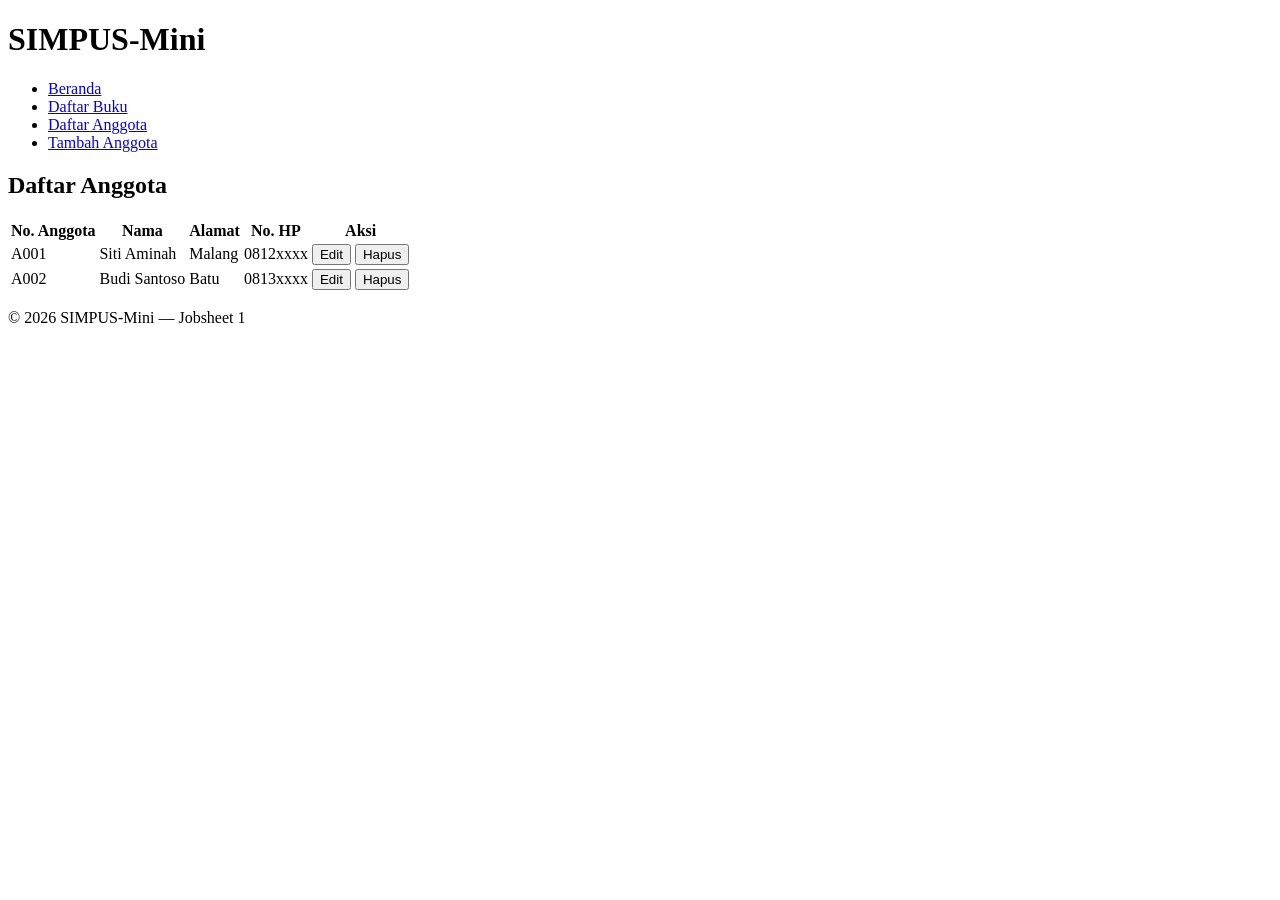
==== Jobsheet1/anggota/list.html @ 1a1c62b4 "Jobsheet1" ====
<!DOCTYPE html>
<html lang="id">

<head>
    <meta charset="UTF-8">
    <title>SIMPUS-Mini | Daftar Anggota</title>
</head>

<body>

    <header>
        <h1>SIMPUS-Mini</h1>

        <nav>
            <ul>
                <li><a href="../index.html">Beranda</a></li>
                <li><a href="../buku/list.html">Daftar Buku</a></li>
                <li><a href="list.html">Daftar Anggota</a></li>
                <li><a href="tambah.html">Tambah Anggota</a></li>
            </ul>
        </nav>
    </header>

    <main>
        <section>

            <h2>Daftar Anggota</h2>

            <table>
                <thead>
                    <tr>
                        <th>No. Anggota</th>
                        <th>Nama</th>
                        <th>Alamat</th>
                        <th>No. HP</th>
                        <th>Aksi</th>
                    </tr>
                </thead>

                <tbody>
                    <tr>
                        <td>A001</td>
                        <td>Siti Aminah</td>
                        <td>Malang</td>
                        <td>0812xxxx</td>
                        <td>
                            <button type="button">Edit</button>
                            <button type="button">Hapus</button>
                        </td>
                    </tr>

                    <tr>
                        <td>A002</td>
                        <td>Budi Santoso</td>
                        <td>Batu</td>
                        <td>0813xxxx</td>
                        <td>
                            <button type="button">Edit</button>
                            <button type="button">Hapus</button>
                        </td>
                    </tr>
                </tbody>

            </table>

        </section>
    </main>

    <footer>
        <p>&copy; 2026 SIMPUS-Mini &mdash; Jobsheet 1</p>
    </footer>

</body>

</html>
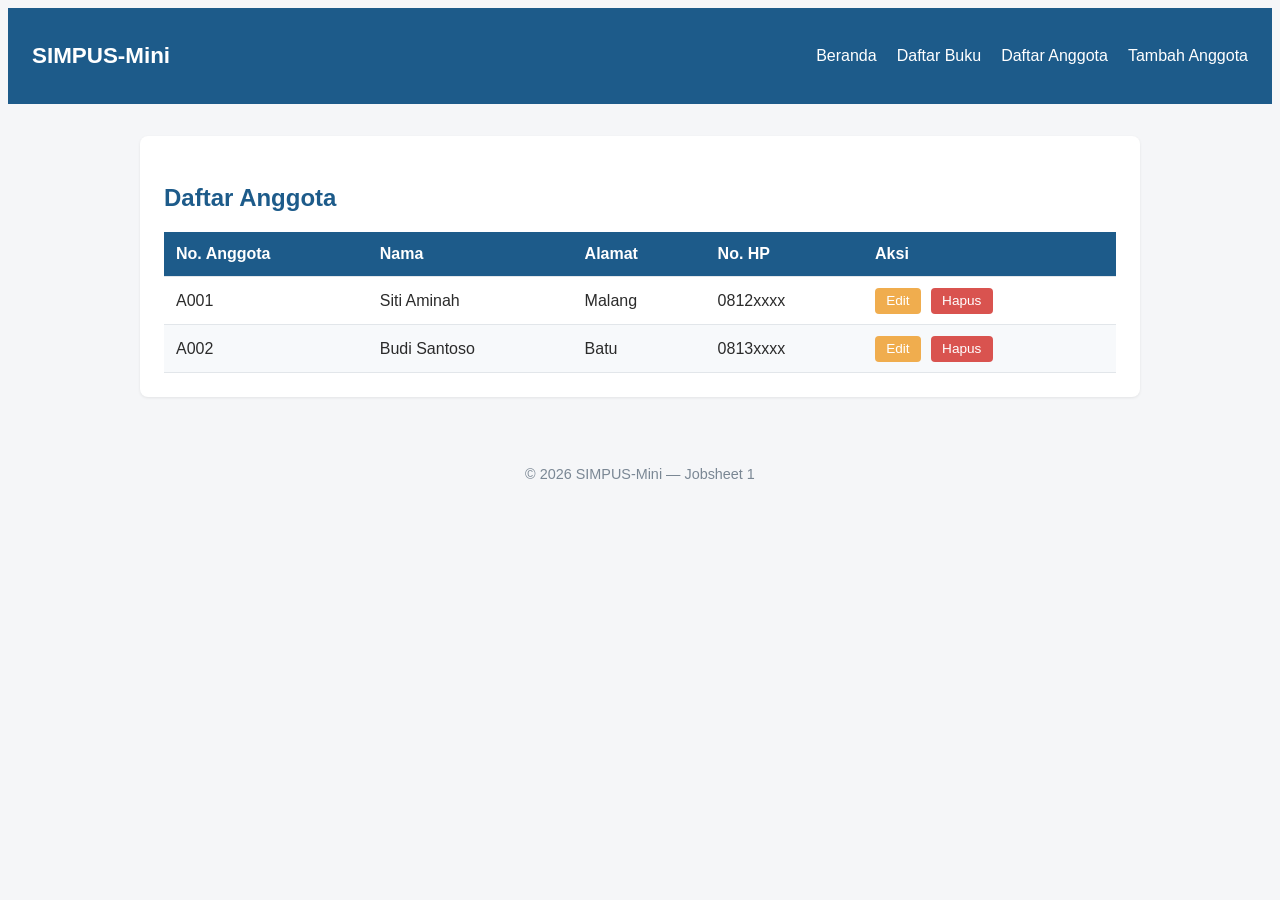
==== commit 6e565e1b: "jobsheet 1 & 2" ====
--- a/Jobsheet1/anggota/list.html
+++ b/Jobsheet1/anggota/list.html
@@ -2,6 +2,7 @@
 <html lang="id">
 
 <head>
+    <link rel="stylesheet" href="../style.css">
     <meta charset="UTF-8">
     <title>SIMPUS-Mini | Daftar Anggota</title>
 </head>
--- a/Jobsheet1/style.css
+++ b/Jobsheet1/style.css
@@ -0,0 +1,184 @@
+```css
+/* ===== Reset & Base ===== */
+* {
+    box-sizing: border-box;
+    margin: 0;
+    padding: 0;
+}
+
+body {
+    font-family: "Segoe UI", Arial, sans-serif;
+    color: #2b2b2b;
+    background-color: #f5f6f8;
+    line-height: 1.5;
+}
+
+a {
+    color: #1d5b8a;
+    text-decoration: none;
+}
+
+a:hover {
+    text-decoration: underline;
+}
+
+/* ===== Header & Navbar (Flexbox) ===== */
+header {
+    background-color: #1d5b8a;
+    color: #fff;
+    padding: 1rem 1.5rem;
+    display: flex;
+    align-items: center;
+    justify-content: space-between;
+    flex-wrap: wrap;
+}
+
+header h1 {
+    font-size: 1.4rem;
+}
+
+header nav ul {
+    list-style: none;
+    display: flex;
+    gap: 1.25rem;
+}
+
+header nav a {
+    color: #fff;
+    font-weight: 500;
+}
+
+/* ===== Main Layout ===== */
+main {
+    max-width: 1000px;
+    margin: 2rem auto;
+    padding: 0 1.5rem;
+}
+
+section {
+    background-color: #fff;
+    border-radius: 8px;
+    padding: 1.5rem;
+    margin-bottom: 1.5rem;
+    box-shadow: 0 1px 3px rgba(0, 0, 0, 0.08);
+}
+
+section h2 {
+    margin-bottom: 1rem;
+    color: #1d5b8a;
+}
+
+/* ===== Kartu Statistik (CSS Grid) ===== */
+main section:nth-of-type(2) {
+    display: grid;
+    grid-template-columns: repeat(3, 1fr);
+    gap: 1rem;
+}
+
+main section:nth-of-type(2) article {
+    background-color: #eef4fa;
+    border-radius: 8px;
+    padding: 1.25rem;
+    text-align: center;
+}
+
+main section:nth-of-type(2) article h3 {
+    font-size: 0.95rem;
+    color: #55677a;
+    margin-bottom: 0.5rem;
+}
+
+main section:nth-of-type(2) article p {
+    font-size: 1.8rem;
+    font-weight: 700;
+    color: #1d5b8a;
+}
+
+/* ===== Tabel ===== */
+table {
+    width: 100%;
+    border-collapse: collapse;
+}
+
+th,
+td {
+    text-align: left;
+    padding: 0.65rem 0.75rem;
+    border-bottom: 1px solid #e2e6ea;
+}
+
+thead {
+    background-color: #1d5b8a;
+    color: #fff;
+}
+
+tbody tr:nth-child(even) {
+    background-color: #f7f9fb;
+}
+
+tbody tr:hover {
+    background-color: #eef4fa;
+}
+
+td button {
+    padding: 0.35rem 0.7rem;
+    margin-right: 0.35rem;
+    border: none;
+    border-radius: 4px;
+    cursor: pointer;
+    font-size: 0.85rem;
+}
+
+td button:first-of-type {
+    background-color: #f0ad4e;
+    color: #fff;
+}
+
+td button:last-of-type {
+    background-color: #d9534f;
+    color: #fff;
+}
+
+/* ===== Form ===== */
+form p {
+    margin-bottom: 1rem;
+}
+
+form label {
+    display: block;
+    margin-bottom: 0.35rem;
+    font-weight: 600;
+    color: #444;
+}
+
+form input,
+form select {
+    width: 100%;
+    max-width: 400px;
+    padding: 0.55rem 0.7rem;
+    border: 1px solid #cdd4da;
+    border-radius: 4px;
+    font-size: 1rem;
+}
+
+form button[type="submit"] {
+    background-color: #1d5b8a;
+    color: #fff;
+    border: none;
+    padding: 0.6rem 1.5rem;
+    border-radius: 4px;
+    font-size: 1rem;
+    cursor: pointer;
+}
+
+form button[type="submit"]:hover {
+    background-color: #164869;
+}
+
+/* ===== Footer ===== */
+footer {
+    text-align: center;
+    padding: 1.25rem;
+    color: #7a8794;
+    font-size: 0.9rem;
+}
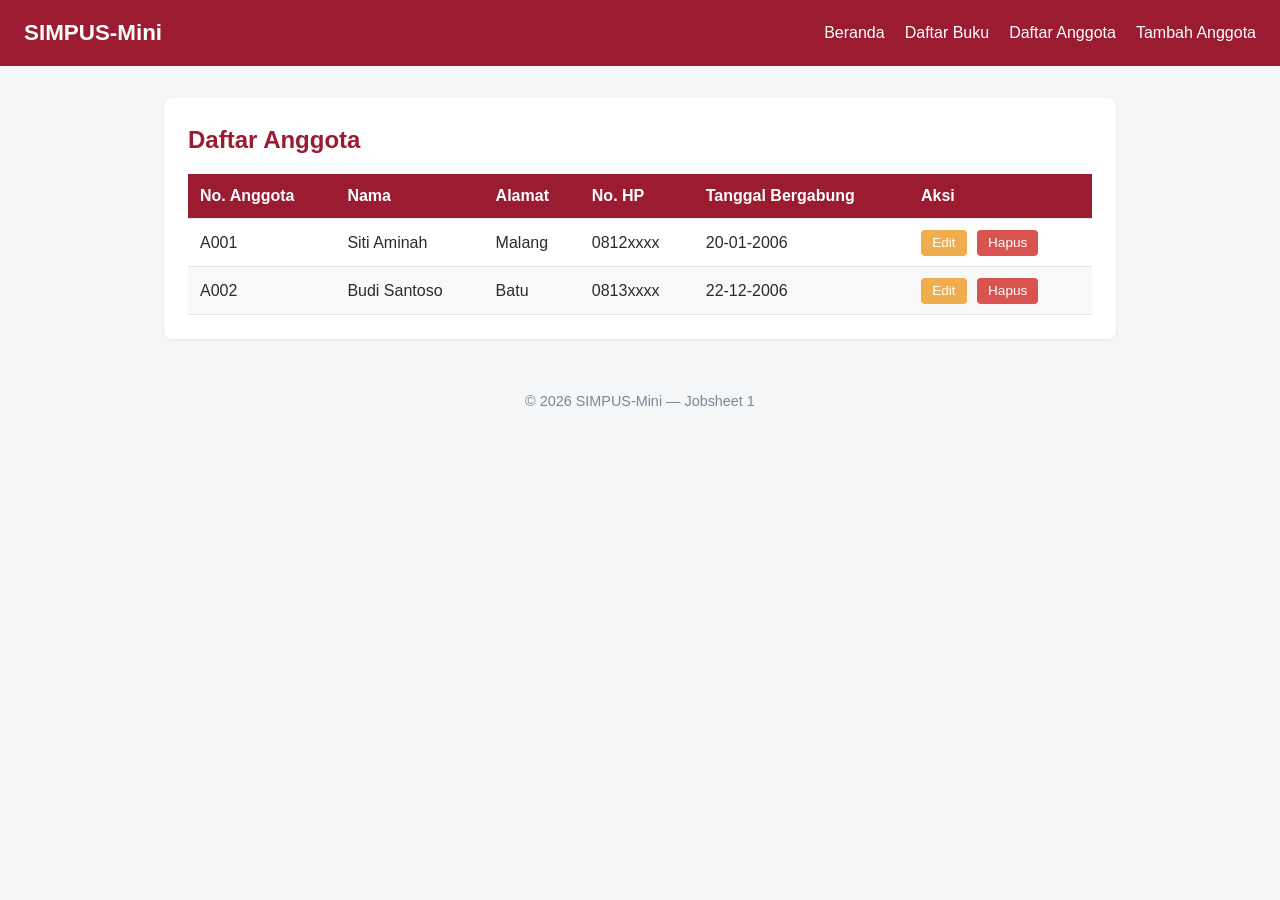
==== commit 0359b03b: "modifikasi" ====
--- a/Jobsheet1/anggota/list.html
+++ b/Jobsheet1/anggota/list.html
@@ -34,6 +34,7 @@
                         <th>Nama</th>
                         <th>Alamat</th>
                         <th>No. HP</th>
+                        <th>Tanggal Bergabung</th>
                         <th>Aksi</th>
                     </tr>
                 </thead>
@@ -44,6 +45,7 @@
                         <td>Siti Aminah</td>
                         <td>Malang</td>
                         <td>0812xxxx</td>
+                        <td>20-01-2006</td>
                         <td>
                             <button type="button">Edit</button>
                             <button type="button">Hapus</button>
@@ -55,6 +57,7 @@
                         <td>Budi Santoso</td>
                         <td>Batu</td>
                         <td>0813xxxx</td>
+                        <td>22-12-2006</td>
                         <td>
                             <button type="button">Edit</button>
                             <button type="button">Hapus</button>
--- a/Jobsheet1/style.css
+++ b/Jobsheet1/style.css
@@ -1,4 +1,4 @@
-```css
+
 /* ===== Reset & Base ===== */
 * {
     box-sizing: border-box;
@@ -14,7 +14,7 @@
 }
 
 a {
-    color: #1d5b8a;
+    color: #9B1B30;
     text-decoration: none;
 }
 
@@ -24,7 +24,7 @@
 
 /* ===== Header & Navbar (Flexbox) ===== */
 header {
-    background-color: #1d5b8a;
+    background-color: #9B1B30;
     color: #fff;
     padding: 1rem 1.5rem;
     display: flex;
@@ -40,6 +40,7 @@
 header nav ul {
     list-style: none;
     display: flex;
+    flex-wrap: wrap;
     gap: 1.25rem;
 }
 
@@ -65,13 +66,13 @@
 
 section h2 {
     margin-bottom: 1rem;
-    color: #1d5b8a;
+    color: #9B1B30;
 }
 
 /* ===== Kartu Statistik (CSS Grid) ===== */
 main section:nth-of-type(2) {
     display: grid;
-    grid-template-columns: repeat(3, 1fr);
+    grid-template-columns: repeat(4, 1fr);
     gap: 1rem;
 }
 
@@ -91,7 +92,7 @@
 main section:nth-of-type(2) article p {
     font-size: 1.8rem;
     font-weight: 700;
-    color: #1d5b8a;
+    color: #9B1B30;
 }
 
 /* ===== Tabel ===== */
@@ -108,7 +109,7 @@
 }
 
 thead {
-    background-color: #1d5b8a;
+    background-color: #9B1B30;
     color: #fff;
 }
 
@@ -162,7 +163,7 @@
 }
 
 form button[type="submit"] {
-    background-color: #1d5b8a;
+    background-color: #9B1B30;
     color: #fff;
     border: none;
     padding: 0.6rem 1.5rem;
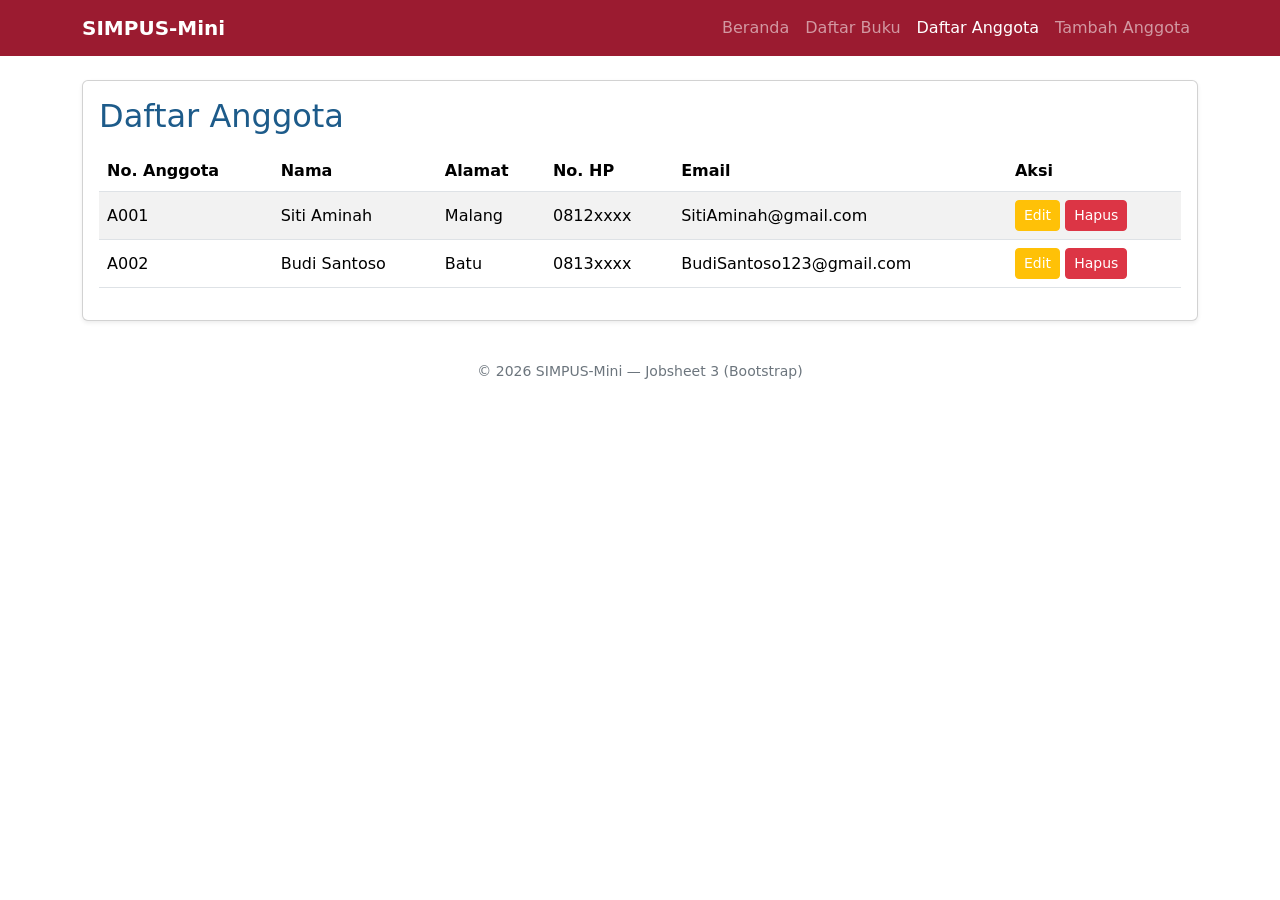
==== commit 57f52b02: "jobsheet 3" ====
--- a/Jobsheet1/anggota/list.html
+++ b/Jobsheet1/anggota/list.html
@@ -1,79 +1,80 @@
 <!DOCTYPE html>
 <html lang="id">
-
 <head>
-    <link rel="stylesheet" href="../style.css">
     <meta charset="UTF-8">
+    <meta name="viewport" content="width=device-width, initial-scale=1">
     <title>SIMPUS-Mini | Daftar Anggota</title>
+    <link href="https://cdn.jsdelivr.net/npm/bootstrap@5.3.3/dist/css/bootstrap.min.css" rel="stylesheet">
+    <link rel="stylesheet" href="../assets/css/style.css">
 </head>
-
 <body>
-
-    <header>
-        <h1>SIMPUS-Mini</h1>
-
-        <nav>
-            <ul>
-                <li><a href="../index.html">Beranda</a></li>
-                <li><a href="../buku/list.html">Daftar Buku</a></li>
-                <li><a href="list.html">Daftar Anggota</a></li>
-                <li><a href="tambah.html">Tambah Anggota</a></li>
-            </ul>
-        </nav>
+    <header class="navbar navbar-expand-lg navbar-dark" style="background-color:#9B1B30;">
+        <div class="container">
+            <a class="navbar-brand fw-semibold" href="../index.html">SIMPUS-Mini</a>
+            <button class="navbar-toggler" type="button" data-bs-toggle="collapse" data-bs-target="#navMenu" aria-controls="navMenu" aria-expanded="false" aria-label="Toggle navigation">
+                <span class="navbar-toggler-icon"></span>
+            </button>
+            <nav class="collapse navbar-collapse" id="navMenu">
+                <ul class="navbar-nav ms-auto">
+                    <li class="nav-item"><a class="nav-link" href="../index.html">Beranda</a></li>
+                    <li class="nav-item"><a class="nav-link" href="../buku/list.html">Daftar Buku</a></li>
+                    <li class="nav-item"><a class="nav-link active" href="list.html">Daftar Anggota</a></li>
+                    <li class="nav-item"><a class="nav-link" href="tambah.html">Tambah Anggota</a></li>
+                </ul>
+            </nav>
+        </div>
     </header>
 
-    <main>
-        <section>
-
-            <h2>Daftar Anggota</h2>
-
-            <table>
-                <thead>
-                    <tr>
-                        <th>No. Anggota</th>
-                        <th>Nama</th>
-                        <th>Alamat</th>
-                        <th>No. HP</th>
-                        <th>Tanggal Bergabung</th>
-                        <th>Aksi</th>
-                    </tr>
-                </thead>
-
-                <tbody>
-                    <tr>
-                        <td>A001</td>
-                        <td>Siti Aminah</td>
-                        <td>Malang</td>
-                        <td>0812xxxx</td>
-                        <td>20-01-2006</td>
-                        <td>
-                            <button type="button">Edit</button>
-                            <button type="button">Hapus</button>
-                        </td>
-                    </tr>
-
-                    <tr>
-                        <td>A002</td>
-                        <td>Budi Santoso</td>
-                        <td>Batu</td>
-                        <td>0813xxxx</td>
-                        <td>22-12-2006</td>
-                        <td>
-                            <button type="button">Edit</button>
-                            <button type="button">Hapus</button>
-                        </td>
-                    </tr>
-                </tbody>
-
-            </table>
-
+    <main class="container my-4">
+        <section class="card shadow-sm mb-4">
+            <div class="card-body">
+                <h2 class="card-title mb-3" style="color:#1d5b8a;">Daftar Anggota</h2>
+                <div class="table-responsive">
+                    <table class="table table-striped table-hover align-middle">
+                        <thead style="background-color:#1d5b8a;">
+                            <tr class="text-white">
+                                <th>No. Anggota</th>
+                                <th>Nama</th>
+                                <th>Alamat</th>
+                                <th>No. HP</th>
+                                <th>Email</th>
+                                <th>Aksi</th>
+                            </tr>
+                        </thead>
+                        <tbody>
+                            <tr>
+                                <td>A001</td>
+                                <td>Siti Aminah</td>
+                                <td>Malang</td>
+                                <td>0812xxxx</td>
+                                <td>SitiAminah@gmail.com</td>
+                                <td>
+                                    <button type="button" class="btn btn-warning btn-sm text-white">Edit</button>
+                                    <button type="button" class="btn btn-danger btn-sm">Hapus</button>
+                                </td>
+                            </tr>
+                            <tr>
+                                <td>A002</td>
+                                <td>Budi Santoso</td>
+                                <td>Batu</td>
+                                <td>0813xxxx</td>
+                                <td>BudiSantoso123@gmail.com</td>
+                                <td>
+                                    <button type="button" class="btn btn-warning btn-sm text-white">Edit</button>
+                                    <button type="button" class="btn btn-danger btn-sm">Hapus</button>
+                                </td>
+                            </tr>
+                        </tbody>
+                    </table>
+                </div>
+            </div>
         </section>
     </main>
 
-    <footer>
-        <p>&copy; 2026 SIMPUS-Mini &mdash; Jobsheet 1</p>
+    <footer class="text-center text-secondary py-3 small">
+        <p class="mb-0">&copy; 2026 SIMPUS-Mini &mdash; Jobsheet 3 (Bootstrap)</p>
     </footer>
 
+    <script src="https://cdn.jsdelivr.net/npm/bootstrap@5.3.3/dist/js/bootstrap.bundle.min.js"></script>
 </body>
-
 </html>
